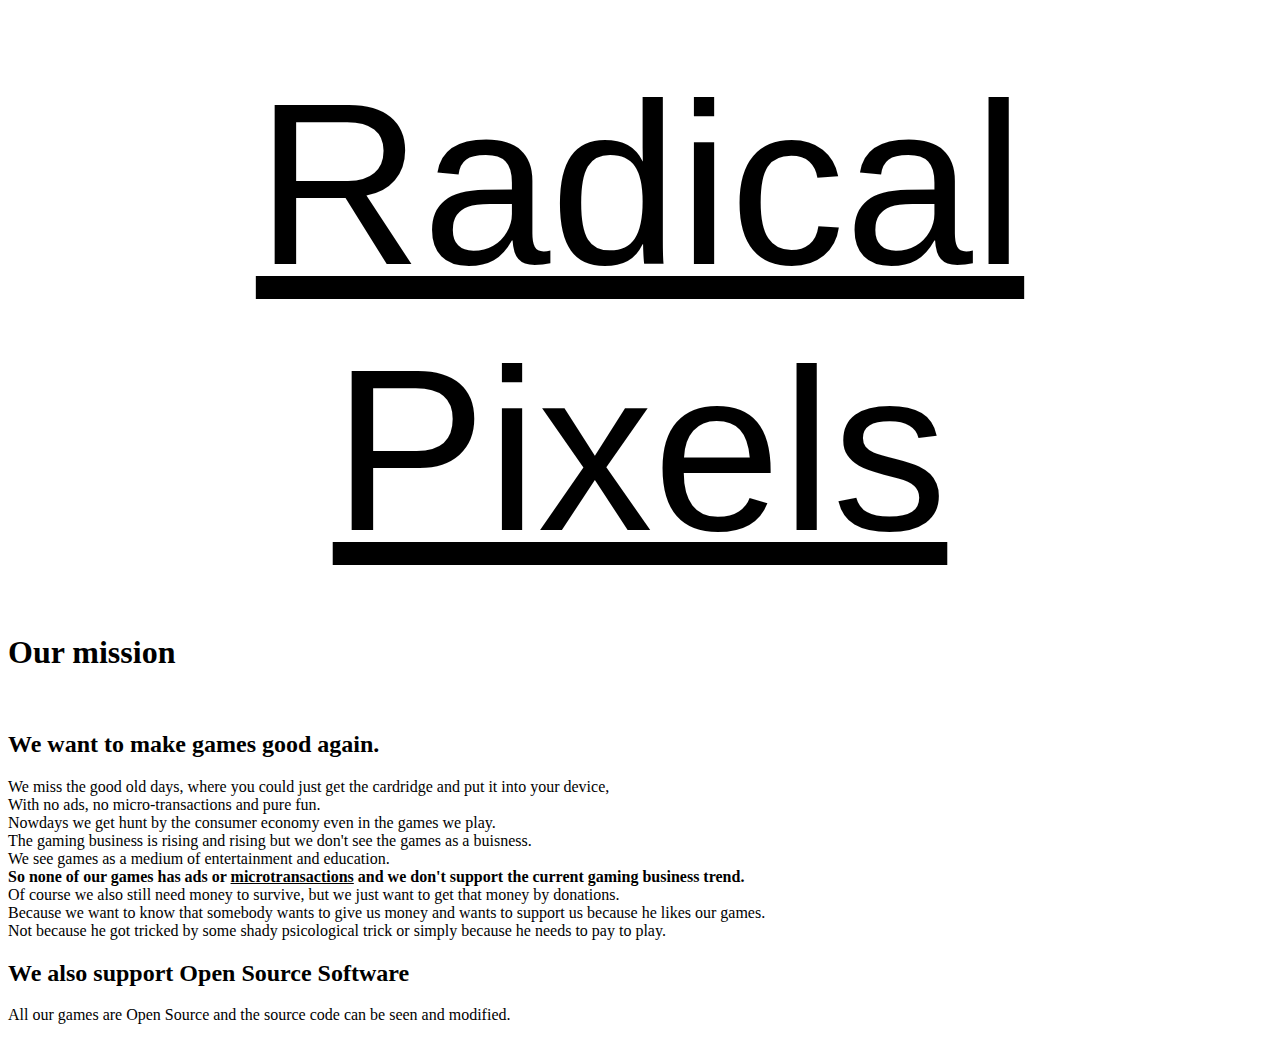
==== our-mission.html @ 87be0853 "new structure. improved policy" ====
<!DOCTYPE html>

<html lang="en">

<head>
    <meta charset="UTF-8">
    <meta name="viewport" content="width=device-width, initial-scale=1.0">


    <title>Privacy Policy</title>

    <link rel="shortcut icon" href="favicon/favicon.ico" />
    <link rel="stylesheet" href="style.css">
</head>


<body class="background-body">

    <!-- <a href="index.html">Back</a> -->

    <div class="title">
        <a href="index.html">Radical</a> <br>
        <a href="index.html">Pixels</a>
    </div>

    <h1>Our mission</h1>

    <br>

    <h2>We want to make games good again.</h2>

    <p>
        We miss the good old days, where you could just get the cardridge and put it into your device,<br>
        With no ads, no micro-transactions and pure fun. <br>
        Nowdays we get hunt by the consumer economy even in the games we play. <br>
        The gaming business is rising and rising but we don't see the games as a buisness.<br>
        We see games as a medium of entertainment and education.<br>
        <b>So none of our games has ads or <a href="https://en.wikipedia.org/wiki/Microtransaction" target="_blank">microtransactions</a> and we don't support the current gaming business trend.</b>
        <br>
        Of course we also still need money to survive, but we just want to get that money by donations. <br>
        Because we want to know that somebody wants to give us money and wants to support us because he likes our games. <br>
        Not because he got tricked by some shady psicological trick or simply because he needs to pay to play.
    </p>

    <h2>We also support Open Source Software</h2>

    <p>
        All our games are Open Source and the source code can be seen and modified. <br>


    </p>



</body>

</html>

<style>



</style>
---- style.css ----
@font-face {
    font-family: 'ArcadeClassic';
    src: url('ka1.ttf')  format('truetype')
}

body {
    /* background-image: linear-gradient(to right, red ,rgb(18, 18, 19), blue); */
    /* text-align: center; */
}

.title {
    /* font-family: 'ArcadeClassic'; */
    font-family: Verdana, sans-serif;
    font-size: 18vw;
    margin: 4vw;
    text-align: center;
    text-shadow: -3px 3px white,3px 3px white,3px -3px white,-3px -3px white;
}

a { color:black } /* Globally */

/* Each state */

a:visited { text-decoration: none; color:black; }
a:hover { text-decoration: none; color:black; }
a:focus { text-decoration: none; color:black; }
a:hover, a:active { text-decoration: none; color:black }


.motto{
    text-align: center;
    font-size: 4vw;
    font-family: Verdana, sans-serif;
    text-shadow: -3px 3px white,3px 3px white,3px -3px white,-3px -3px white;
}

.game-entry {
    width: 20vw;
}

.game-icon {

}
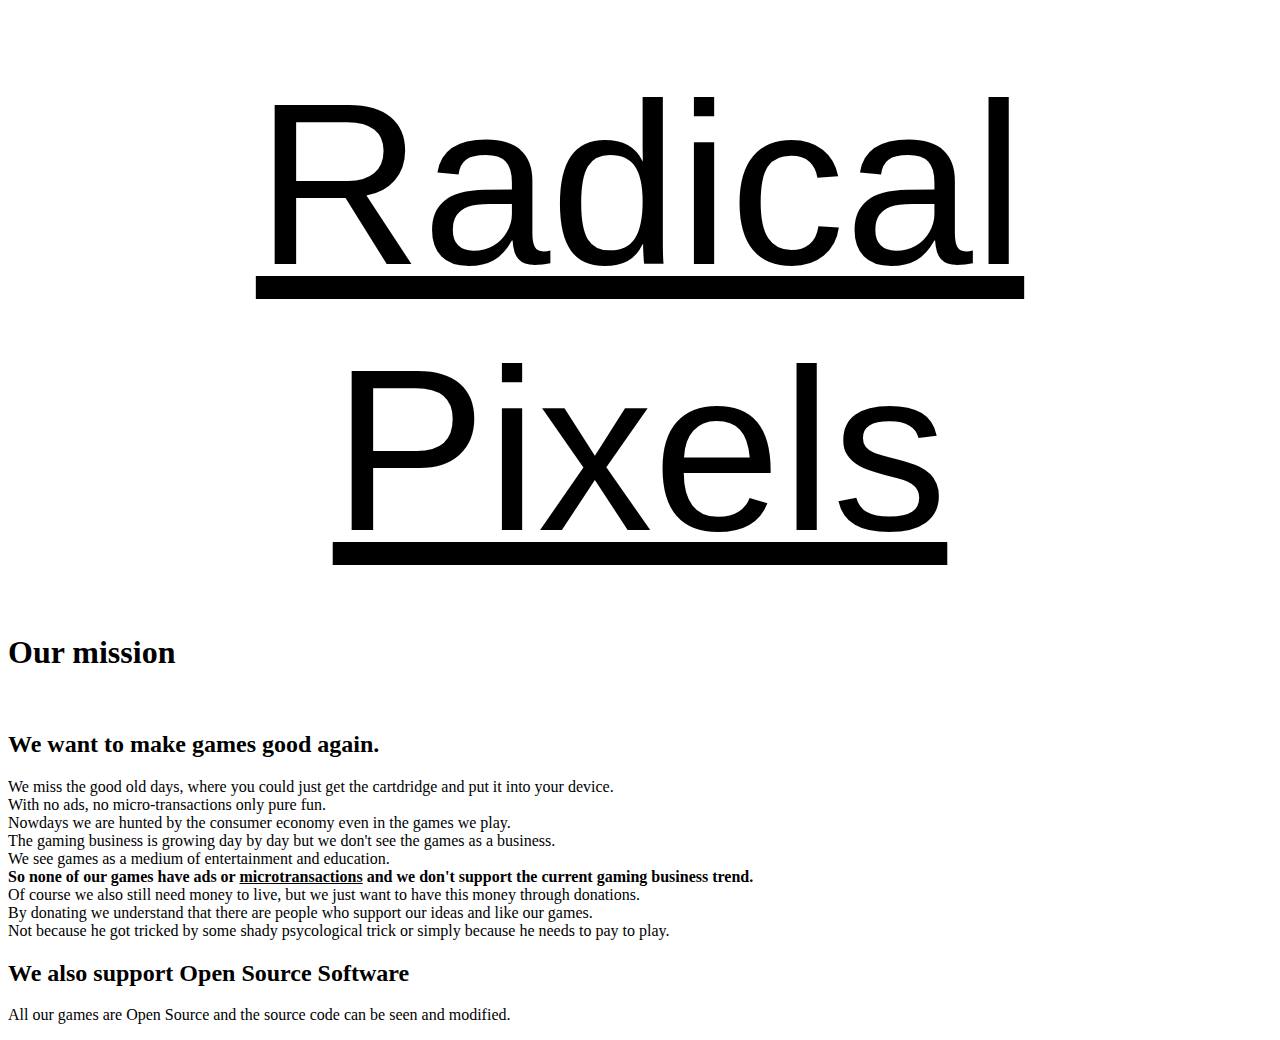
==== commit cc4529a8: "add pocket broomball and ultimatetoss buttons, logo, description" ====
--- a/our-mission.html
+++ b/our-mission.html
@@ -30,16 +30,11 @@
     <h2>We want to make games good again.</h2>
 
     <p>
-        We miss the good old days, where you could just get the cardridge and put it into your device,<br>
-        With no ads, no micro-transactions and pure fun. <br>
-        Nowdays we get hunt by the consumer economy even in the games we play. <br>
-        The gaming business is rising and rising but we don't see the games as a buisness.<br>
-        We see games as a medium of entertainment and education.<br>
-        <b>So none of our games has ads or <a href="https://en.wikipedia.org/wiki/Microtransaction" target="_blank">microtransactions</a> and we don't support the current gaming business trend.</b>
-        <br>
-        Of course we also still need money to survive, but we just want to get that money by donations. <br>
-        Because we want to know that somebody wants to give us money and wants to support us because he likes our games. <br>
-        Not because he got tricked by some shady psicological trick or simply because he needs to pay to play.
+        We miss the good old days, where you could just get the cartdridge and put it into your device.<br> With no ads, no micro-transactions only pure fun. <br> Nowdays we are hunted by the consumer economy even in the games we play. <br> The gaming
+        business is growing day by day but we don't see the games as a business.<br> We see games as a medium of entertainment and education.<br>
+        <b>So none of our games have ads or <a href="https://en.wikipedia.org/wiki/Microtransaction" target="_blank">microtransactions</a> and we don't support the current gaming business trend.</b>
+        <br> Of course we also still need money to live, but we just want to have this money through donations. <br> By donating we understand that there are people who support our ideas and like our games. <br> Not because he got tricked by some shady
+        psycological trick or simply because he needs to pay to play.
     </p>
 
     <h2>We also support Open Source Software</h2>
@@ -58,6 +53,4 @@
 
 <style>
 
-
-
 </style>--- a/style.css
+++ b/style.css
@@ -1,6 +1,6 @@
 @font-face {
     font-family: 'ArcadeClassic';
-    src: url('ka1.ttf')  format('truetype')
+    src: url('ka1.ttf') format('truetype')
 }
 
 body {
@@ -14,30 +14,113 @@
     font-size: 18vw;
     margin: 4vw;
     text-align: center;
-    text-shadow: -3px 3px white,3px 3px white,3px -3px white,-3px -3px white;
+    text-shadow: -3px 3px white, 3px 3px white, 3px -3px white, -3px -3px white;
 }
 
-a { color:black } /* Globally */
+a {
+    color: black
+}
+
+
+/* Globally */
+
 
 /* Each state */
 
-a:visited { text-decoration: none; color:black; }
-a:hover { text-decoration: none; color:black; }
-a:focus { text-decoration: none; color:black; }
-a:hover, a:active { text-decoration: none; color:black }
+a:visited {
+    text-decoration: none;
+    color: black;
+}
 
+a:hover {
+    text-decoration: none;
+    color: black;
+}
 
-.motto{
+a:focus {
+    text-decoration: none;
+    color: black;
+}
+
+a:hover,
+a:active {
+    text-decoration: none;
+    color: black
+}
+
+.motto {
     text-align: center;
     font-size: 4vw;
     font-family: Verdana, sans-serif;
-    text-shadow: -3px 3px white,3px 3px white,3px -3px white,-3px -3px white;
+    text-shadow: -3px 3px white, 3px 3px white, 3px -3px white, -3px -3px white;
 }
 
-.game-entry {
-    width: 20vw;
+.logo {
+    text-align: center;
+    margin-top: 5vw;
+    width: 100%;
+    height: auto;
 }
 
-.game-icon {
+.text {
+    font-size: 3vw;
+    margin-left: 38vw;
+    font-family: Arial;
+}
 
+.text1 {
+    font-family: Arial;
+    font-size: 3vw;
+    /* text-align: justify; */
+    margin-left: 38vw;
+}
+
+.buttons {
+    margin-top: 8vw;
+}
+
+.button1 {
+    background: url(AppStore.png) no-repeat;
+    cursor: pointer;
+    border: none;
+    background-size: 15vw;
+    width: 20vw;
+    height: 6vw;
+    margin-inline-start: 14vw;
+}
+
+.button2 {
+    background: url(GooglePlay.png) no-repeat;
+    cursor: pointer;
+    border: none;
+    background-size: 15vw;
+    width: 20vw;
+    height: 6vw;
+}
+
+.border {
+    border-style: solid;
+    border-color: black;
+    border-width: 1vw;
+    margin-top: 5vw;
+    padding-top: 4vw;
+    padding-left: 8vw;
+    padding-bottom: 2vw;
+}
+
+.border1 {
+    border-style: solid;
+    border-color: black;
+    border-width: 1vw;
+    margin-top: 10vw;
+    padding-top: 4vw;
+    padding-left: 8vw;
+    padding-bottom: 2vw;
+}
+
+.footer {
+    padding-top: 15vw;
+    column-count: 3;
+    column-gap: 10vw;
+    padding-left: 7vw;
 }